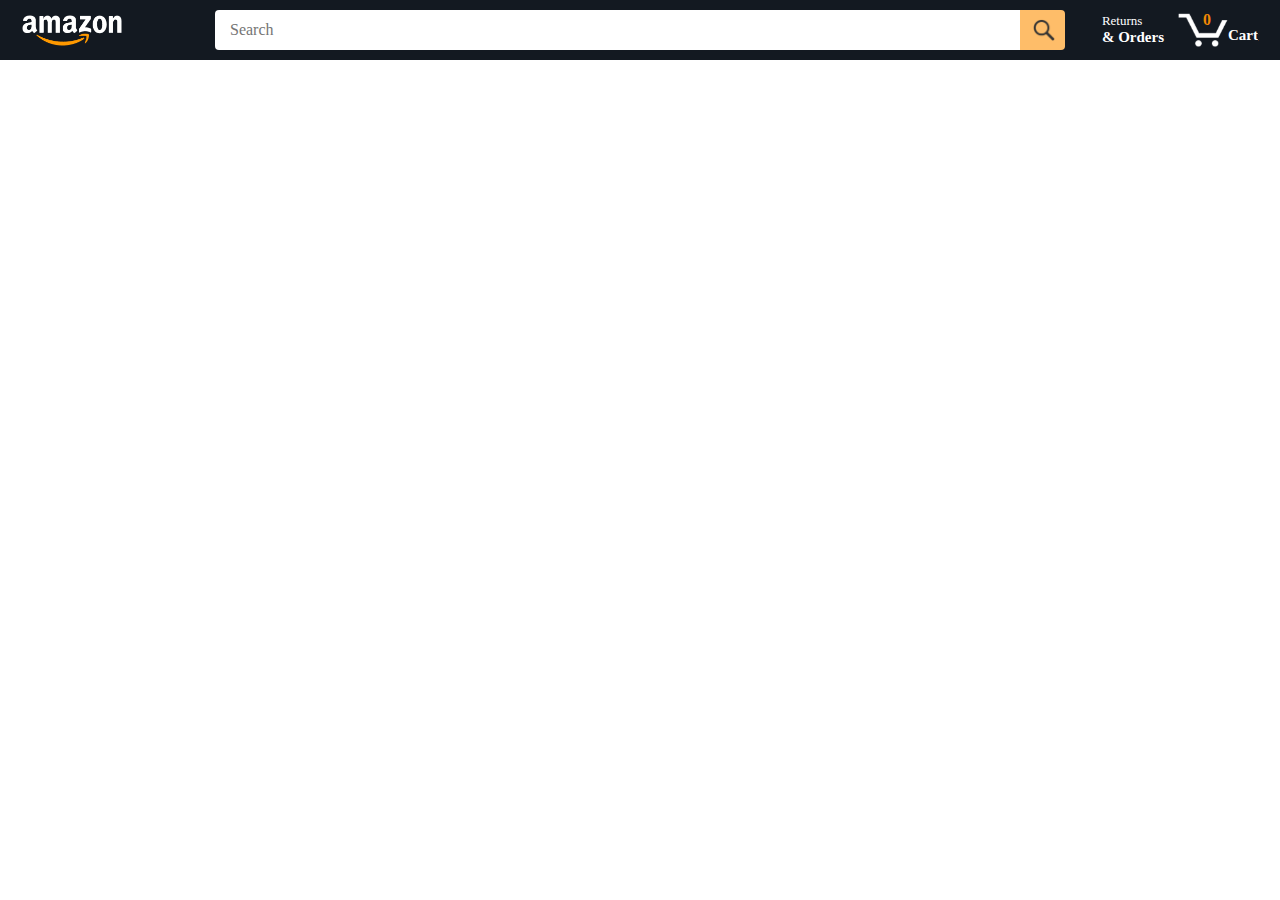
==== main/amazon.html @ f91cff51 "Initial files" ====
<!DOCTYPE html>
<html>
  <head>
    <title>Amazon Project</title>

    <!-- This code is needed for responsive design to work.
      (Responsive design = make the website look good on
      smaller screen sizes like a phone or a tablet). -->
    <meta name="viewport" content="width=device-width, initial-scale=1">



    <!-- Here are the CSS files for this page. -->
    <link rel="stylesheet" href="styles/shared/general.css">
    <link rel="stylesheet" href="styles/shared/amazon-header.css">
    <link rel="stylesheet" href="styles/pages/amazon.css">
  </head>
  <body>
    <div class="amazon-header">
      <div class="amazon-header-left-section">
        <a href="amazon.html" class="header-link">
          <img class="amazon-logo"
            src="images/amazon-logo-white.png">
          <img class="amazon-mobile-logo"
            src="images/amazon-mobile-logo-white.png">
        </a>
      </div>

      <div class="amazon-header-middle-section">
        <input class="search-bar" type="text" placeholder="Search">

        <button class="search-button">
          <img class="search-icon" src="images/icons/search-icon.png">
        </button>
      </div>

      <div class="amazon-header-right-section">
        <a class="orders-link header-link" href="orders.html">
          <span class="returns-text">Returns</span>
          <span class="orders-text">& Orders</span>
        </a>

        <a class="cart-link header-link" href="checkout.html">
          <img class="cart-icon" src="images/icons/cart-icon.png">
          <div class="cart-quantity js-cart-quantity">0</div>
          <div class="cart-text">Cart</div>
        </a>
      </div>
    </div>

    <div class="main">
      <div class="products-grid js-products-grid">
      </div>
    </div>

    <script type="module" src="scripts/amazon.js"></script>
  </body>
</html>
---- main/styles/shared/general.css ----
body {
  font-family: Krub;
  color: rgb(33, 33, 33);
  /* The <body> element has a default margin of 8px
     on all sides. This removes the default margins. */
  margin: 0;
}

/* <p> elements have a default margin on the top
   and bottom. This removes the default margins. */
p {
  margin: 0;
}

button {
  cursor: pointer;
}

select {
  cursor: pointer;
}

input, select, button {
  font-family: Krub;
}

.button-primary {
  color: rgb(33, 33, 33);
  background-color: rgb(255, 216, 20);
  border: 1px solid rgb(252, 210, 0);
  border-radius: 8px;
  cursor: pointer;
  box-shadow: 0 2px 5px rgba(213, 217, 217, 0.5);
}

.button-primary:hover {
  background-color: rgb(247, 202, 0);
  border: 1px solid rgb(242, 194, 0);
}

.button-primary:active {
  background: rgb(255, 216, 20);
  border-color: rgb(252, 210, 0);
  box-shadow: none;
}

.button-secondary {
  color: rgb(33, 33, 33);
  background: white;
  border: 1px solid rgb(213, 217, 217);
  border-radius: 8px;
  cursor: pointer;
  box-shadow: 0 2px 5px rgba(213, 217, 217, 0.5);
}

.button-secondary:hover {
  background-color: rgb(247, 250, 250);
}

.button-secondary:active {
  background-color: rgb(237, 253, 255);
  box-shadow: none;
}

/* These styles will limit text to 2 lines. Anything
   beyond 2 lines will be replaced with "..."
   You can find this code by using an A.I. tool or by
   searching in Google.
   https://css-tricks.com/almanac/properties/l/line-clamp/ */
.limit-text-to-2-lines {
  display: -webkit-box;
  -webkit-line-clamp: 2;
  -webkit-box-orient: vertical;
  overflow: hidden;
}

.link-primary {
  color: rgb(1, 124, 182);
  cursor: pointer;
}

.link-primary:hover {
  color: rgb(196, 80, 0);
}

/* Styles for dropdown selectors. */
select {
  color: rgb(33, 33, 33);
  background-color: rgb(240, 240, 240);
  border: 1px solid rgb(213, 217, 217);
  border-radius: 8px;
  padding: 3px 5px;
  font-size: 15px;
  cursor: pointer;
  box-shadow: 0 2px 5px rgba(213, 217, 217, 0.5);
}

select:focus,
input:focus {
  outline: 2px solid rgb(255, 153, 0);
}
---- main/styles/shared/amazon-header.css ----
.amazon-header {
  background-color: rgb(19, 25, 33);
  color: white;
  padding-left: 15px;
  padding-right: 15px;

  display: flex;
  align-items: center;
  justify-content: space-between;

  position: fixed;
  top: 0;
  left: 0;
  right: 0;
  height: 60px;
}

.amazon-header-left-section {
  width: 180px;
}

@media (max-width: 800px) {
  .amazon-header-left-section {
    width: unset;
  }
}

.header-link {
  display: inline-block;
  padding: 6px;
  border-radius: 2px;
  cursor: pointer;
  text-decoration: none;
  border: 1px solid rgba(0, 0, 0, 0);
}

.header-link:hover {
  border: 1px solid white;
}

.amazon-logo {
  width: 100px;
  margin-top: 5px;
}

.amazon-mobile-logo {
  display: none;
}

@media (max-width: 575px) {
  .amazon-logo {
    display: none;
  }

  .amazon-mobile-logo {
    display: block;
    height: 35px;
    margin-top: 5px;
  }
}

.amazon-header-middle-section {
  flex: 1;
  max-width: 850px;
  margin-left: 10px;
  margin-right: 10px;
  display: flex;
}

.search-bar {
  flex: 1;
  width: 0;
  font-size: 16px;
  height: 38px;
  padding-left: 15px;
  border: none;
  border-top-left-radius: 4px;
  border-bottom-left-radius: 4px;
  border-top-right-radius: 0;
  border-bottom-right-radius: 0;
}

.search-button {
  background-color: rgb(254, 189, 105);
  border: none;
  width: 45px;
  height: 40px;
  border-top-right-radius: 4px;
  border-bottom-right-radius: 4px;
  flex-shrink: 0;
}

.search-icon {
  height: 22px;
  margin-left: 2px;
  margin-top: 3px;
}

.amazon-header-right-section {
  width: 180px;
  flex-shrink: 0;
  display: flex;
  justify-content: end;
}

.orders-link {
  color: white;
}

.returns-text {
  display: block;
  font-size: 13px;
}

.orders-text {
  display: block;
  font-size: 15px;
  font-weight: 700;
}

.cart-link {
  color: white;
  display: flex;
  align-items: center;
  position: relative;
}

.cart-icon {
  width: 50px;
}

.cart-text {
  margin-top: 12px;
  font-size: 15px;
  font-weight: 700;
}

.cart-quantity {
  color: rgb(240, 136, 4);
  font-size: 16px;
  font-weight: 700;

  position: absolute;
  top: 4px;
  left: 22px;
  
  width: 26px;
  text-align: center;
}
---- main/styles/pages/amazon.css ----
.main {
  margin-top: 60px;
}

.products-grid {
  display: grid;

  /* - In CSS Grid, 1fr means a column will take up the
       remaining space in the grid.
     - If we write 1fr 1fr ... 1fr; 8 times, this will
       divide the grid into 8 columns, each taking up an
       equal amount of the space.
     - repeat(8, 1fr); is a shortcut for repeating "1fr"
       8 times (instead of typing out "1fr" 8 times).
       repeat(...) is a special property that works with
       display: grid; */
  grid-template-columns: repeat(8, 1fr);
}

/* @media is used to create responsive design (making the
   website look good on any screen size). This @media
   means when the screen width is 2000px or less, we
   will divide the grid into 7 columns instead of 8. */
@media (max-width: 2000px) {
  .products-grid {
    grid-template-columns: repeat(7, 1fr);
  }
}

/* This @media means when the screen width is 1600px or
   less, we will divide the grid into 6 columns. */
@media (max-width: 1600px) {
  .products-grid {
    grid-template-columns: repeat(6, 1fr);
  }
}

@media (max-width: 1300px) {
  .products-grid {
    grid-template-columns: repeat(5, 1fr);
  }
}

@media (max-width: 1000px) {
  .products-grid {
    grid-template-columns: repeat(4, 1fr);
  }
}

@media (max-width: 800px) {
  .products-grid {
    grid-template-columns: repeat(3, 1fr);
  }
}

@media (max-width: 575px) {
  .products-grid {
    grid-template-columns: repeat(2, 1fr);
  }
}

@media (max-width: 450px) {
  .products-grid {
    grid-template-columns: 1fr;
  }
}

.product-container {
  padding-top: 40px;
  padding-bottom: 25px;
  padding-left: 25px;
  padding-right: 25px;

  border-right: 1px solid rgb(231, 231, 231);
  border-bottom: 1px solid rgb(231, 231, 231);

  display: flex;
  flex-direction: column;
}

.product-image-container {
  display: flex;
  justify-content: center;
  align-items: center;

  height: 180px;
  margin-bottom: 20px;
}

.product-image {
  /* Images will overflow their container by default. To
    prevent this, we set max-width and max-height to 100%
    so they stay inside their container. */
  max-width: 100%;
  max-height: 100%;
}

.product-name {
  height: 40px;
  margin-bottom: 5px;
}

.product-rating-container {
  display: flex;
  align-items: center;
  margin-bottom: 10px;
}

.product-rating-stars {
  width: 100px;
  margin-right: 6px;
}

.product-rating-count {
  color: rgb(1, 124, 182);
  cursor: pointer;
  margin-top: 3px;
}

.product-price {
  font-weight: 700;
  margin-bottom: 10px;
}

.product-quantity-container {
  margin-bottom: 17px;
}

.product-spacer {
  flex: 1;
}

.added-to-cart {
  color: rgb(6, 125, 98);
  font-size: 16px;

  display: flex;
  align-items: center;
  margin-bottom: 8px;

  /* At first, the "Added to cart" message will
     be invisible. Use JavaScript to change the
     opacity and make it visible. */
  opacity: 0;
}

.added-to-cart img {
  height: 20px;
  margin-right: 5px;
}

.add-to-cart-button {
  width: 100%;
  padding: 8px;
  border-radius: 12px;
}
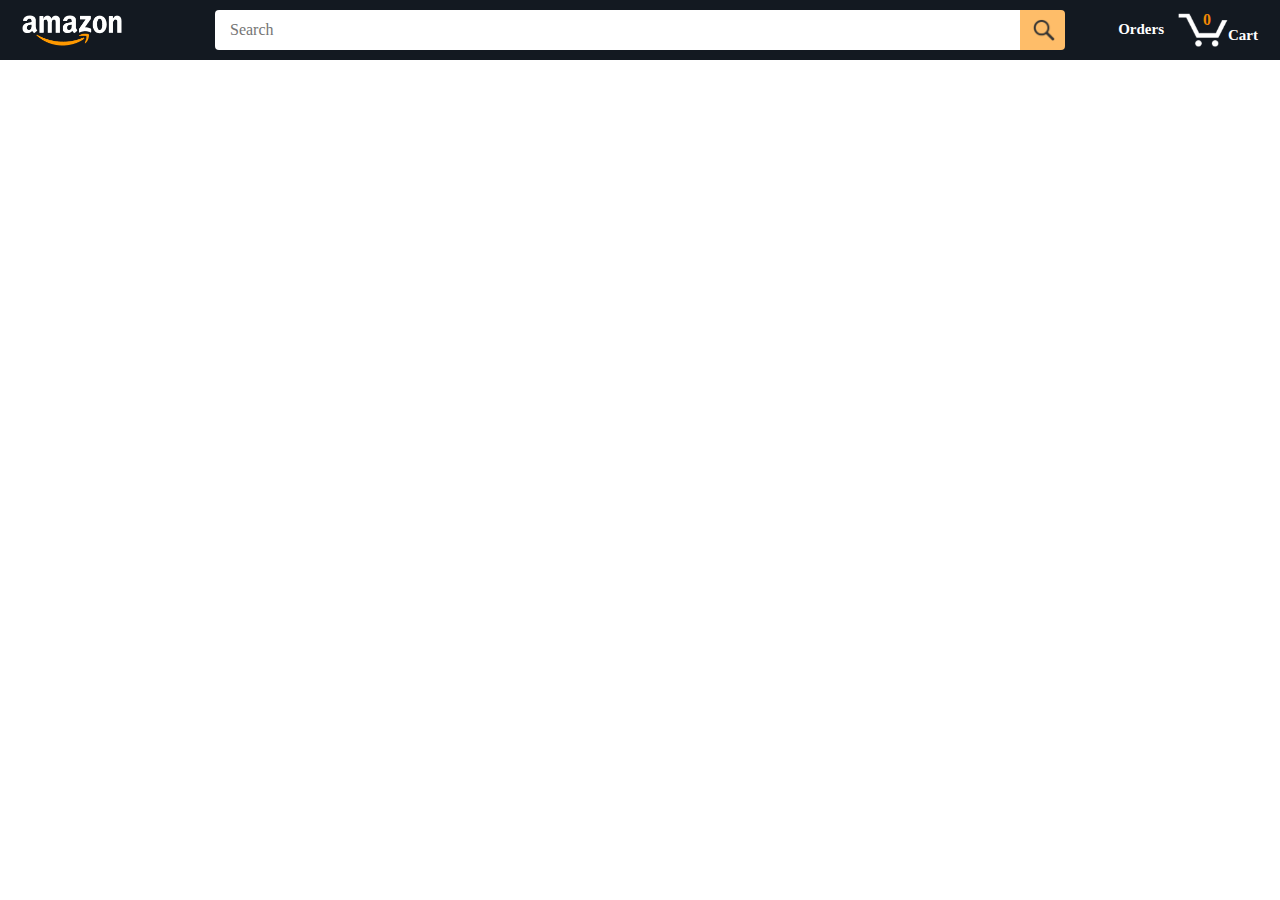
==== commit eb3cc844: "fixed 'some' of the file names" ====
--- a/main/amazon.html
+++ b/main/amazon.html
@@ -11,9 +11,9 @@
 
 
     <!-- Here are the CSS files for this page. -->
-    <link rel="stylesheet" href="styles/shared/general.css">
-    <link rel="stylesheet" href="styles/shared/amazon-header.css">
-    <link rel="stylesheet" href="styles/pages/amazon.css">
+    <link rel="stylesheet" href="styles/shared/styles.css">
+    <link rel="stylesheet" href="styles/shared/main-header.css">
+    <link rel="stylesheet" href="styles/pages/main.css">
   </head>
   <body>
     <div class="amazon-header">
@@ -36,8 +36,7 @@
 
       <div class="amazon-header-right-section">
         <a class="orders-link header-link" href="orders.html">
-          <span class="returns-text">Returns</span>
-          <span class="orders-text">& Orders</span>
+          <span class="orders-text">Orders</span>
         </a>
 
         <a class="cart-link header-link" href="checkout.html">
@@ -53,6 +52,6 @@
       </div>
     </div>
 
-    <script type="module" src="scripts/amazon.js"></script>
+    <script type="module" src="scripts/script.js"></script>
   </body>
 </html>
--- a/main/styles/shared/styles.css
+++ b/main/styles/shared/styles.css
@@ -0,0 +1,101 @@
+body {
+  font-family: Krub;
+  color: rgb(33, 33, 33);
+  /* The <body> element has a default margin of 8px
+     on all sides. This removes the default margins. */
+  margin: 0;
+}
+
+/* <p> elements have a default margin on the top
+   and bottom. This removes the default margins. */
+p {
+  margin: 0;
+}
+
+button {
+  cursor: pointer;
+}
+
+select {
+  cursor: pointer;
+}
+
+input, select, button {
+  font-family: Krub;
+}
+
+.button-primary {
+  color: rgb(33, 33, 33);
+  background-color: rgb(255, 216, 20);
+  border: 1px solid rgb(252, 210, 0);
+  border-radius: 8px;
+  cursor: pointer;
+  box-shadow: 0 2px 5px rgba(213, 217, 217, 0.5);
+}
+
+.button-primary:hover {
+  background-color: rgb(247, 202, 0);
+  border: 1px solid rgb(242, 194, 0);
+}
+
+.button-primary:active {
+  background: rgb(255, 216, 20);
+  border-color: rgb(252, 210, 0);
+  box-shadow: none;
+}
+
+.button-secondary {
+  color: rgb(33, 33, 33);
+  background: white;
+  border: 1px solid rgb(213, 217, 217);
+  border-radius: 8px;
+  cursor: pointer;
+  box-shadow: 0 2px 5px rgba(213, 217, 217, 0.5);
+}
+
+.button-secondary:hover {
+  background-color: rgb(247, 250, 250);
+}
+
+.button-secondary:active {
+  background-color: rgb(237, 253, 255);
+  box-shadow: none;
+}
+
+/* These styles will limit text to 2 lines. Anything
+   beyond 2 lines will be replaced with "..."
+   You can find this code by using an A.I. tool or by
+   searching in Google.
+   https://css-tricks.com/almanac/properties/l/line-clamp/ */
+.limit-text-to-2-lines {
+  display: -webkit-box;
+  -webkit-line-clamp: 2;
+  -webkit-box-orient: vertical;
+  overflow: hidden;
+}
+
+.link-primary {
+  color: rgb(1, 124, 182);
+  cursor: pointer;
+}
+
+.link-primary:hover {
+  color: rgb(196, 80, 0);
+}
+
+/* Styles for dropdown selectors. */
+select {
+  color: rgb(33, 33, 33);
+  background-color: rgb(240, 240, 240);
+  border: 1px solid rgb(213, 217, 217);
+  border-radius: 8px;
+  padding: 3px 5px;
+  font-size: 15px;
+  cursor: pointer;
+  box-shadow: 0 2px 5px rgba(213, 217, 217, 0.5);
+}
+
+select:focus,
+input:focus {
+  outline: 2px solid rgb(255, 153, 0);
+}--- a/main/styles/shared/main-header.css
+++ b/main/styles/shared/main-header.css
@@ -0,0 +1,151 @@
+.amazon-header {
+  background-color: rgb(19, 25, 33);
+  color: white;
+  padding-left: 15px;
+  padding-right: 15px;
+
+  display: flex;
+  align-items: center;
+  justify-content: space-between;
+
+  position: fixed;
+  top: 0;
+  left: 0;
+  right: 0;
+  height: 60px;
+}
+
+.amazon-header-left-section {
+  width: 180px;
+}
+
+@media (max-width: 800px) {
+  .amazon-header-left-section {
+    width: unset;
+  }
+}
+
+.header-link {
+  display: inline-block;
+  padding: 6px;
+  border-radius: 2px;
+  cursor: pointer;
+  text-decoration: none;
+  border: 1px solid rgba(0, 0, 0, 0);
+}
+
+.header-link:hover {
+  border: 1px solid white;
+}
+
+.amazon-logo {
+  width: 100px;
+  margin-top: 5px;
+}
+
+.amazon-mobile-logo {
+  display: none;
+}
+
+@media (max-width: 575px) {
+  .amazon-logo {
+    display: none;
+  }
+
+  .amazon-mobile-logo {
+    display: block;
+    height: 35px;
+    margin-top: 5px;
+  }
+}
+
+.amazon-header-middle-section {
+  flex: 1;
+  max-width: 850px;
+  margin-left: 10px;
+  margin-right: 10px;
+  display: flex;
+}
+
+.search-bar {
+  flex: 1;
+  width: 0;
+  font-size: 16px;
+  height: 38px;
+  padding-left: 15px;
+  border: none;
+  border-top-left-radius: 4px;
+  border-bottom-left-radius: 4px;
+  border-top-right-radius: 0;
+  border-bottom-right-radius: 0;
+}
+
+.search-button {
+  background-color: rgb(254, 189, 105);
+  border: none;
+  width: 45px;
+  height: 40px;
+  border-top-right-radius: 4px;
+  border-bottom-right-radius: 4px;
+  flex-shrink: 0;
+}
+
+.search-icon {
+  height: 22px;
+  margin-left: 2px;
+  margin-top: 3px;
+}
+
+.amazon-header-right-section {
+  width: 180px;
+  flex-shrink: 0;
+  display: flex;
+  justify-content: end;
+}
+
+.orders-link {
+  color: white;
+  margin-block: auto;
+}
+
+.returns-text {
+  display: block;
+  font-size: 13px;
+}
+
+.orders-text {
+  display: block;
+  font-size: 15px;
+  font-weight: 700;
+
+}
+
+.cart-link {
+  color: white;
+  display: flex;
+  align-items: center;
+  position: relative;
+}
+
+.cart-icon {
+  width: 50px;
+}
+
+.cart-text {
+  margin-top: 12px;
+  font-size: 15px;
+  font-weight: 700;
+}
+
+.cart-quantity {
+  color: rgb(240, 136, 4);
+  font-size: 16px;
+  font-weight: 700;
+
+  position: absolute;
+  top: 4px;
+  left: 22px;
+  
+  width: 26px;
+  text-align: center;
+}
--- a/main/styles/pages/main.css
+++ b/main/styles/pages/main.css
@@ -0,0 +1,156 @@
+.main {
+  margin-top: 60px;
+}
+
+.products-grid {
+  display: grid;
+
+  /* - In CSS Grid, 1fr means a column will take up the
+       remaining space in the grid.
+     - If we write 1fr 1fr ... 1fr; 8 times, this will
+       divide the grid into 8 columns, each taking up an
+       equal amount of the space.
+     - repeat(8, 1fr); is a shortcut for repeating "1fr"
+       8 times (instead of typing out "1fr" 8 times).
+       repeat(...) is a special property that works with
+       display: grid; */
+  grid-template-columns: repeat(8, 1fr);
+}
+
+/* @media is used to create responsive design (making the
+   website look good on any screen size). This @media
+   means when the screen width is 2000px or less, we
+   will divide the grid into 7 columns instead of 8. */
+@media (max-width: 2000px) {
+  .products-grid {
+    grid-template-columns: repeat(7, 1fr);
+  }
+}
+
+/* This @media means when the screen width is 1600px or
+   less, we will divide the grid into 6 columns. */
+@media (max-width: 1600px) {
+  .products-grid {
+    grid-template-columns: repeat(6, 1fr);
+  }
+}
+
+@media (max-width: 1300px) {
+  .products-grid {
+    grid-template-columns: repeat(5, 1fr);
+  }
+}
+
+@media (max-width: 1000px) {
+  .products-grid {
+    grid-template-columns: repeat(4, 1fr);
+  }
+}
+
+@media (max-width: 800px) {
+  .products-grid {
+    grid-template-columns: repeat(3, 1fr);
+  }
+}
+
+@media (max-width: 575px) {
+  .products-grid {
+    grid-template-columns: repeat(2, 1fr);
+  }
+}
+
+@media (max-width: 450px) {
+  .products-grid {
+    grid-template-columns: 1fr;
+  }
+}
+
+.product-container {
+  padding-top: 40px;
+  padding-bottom: 25px;
+  padding-left: 25px;
+  padding-right: 25px;
+
+  border-right: 1px solid rgb(231, 231, 231);
+  border-bottom: 1px solid rgb(231, 231, 231);
+
+  display: flex;
+  flex-direction: column;
+}
+
+.product-image-container {
+  display: flex;
+  justify-content: center;
+  align-items: center;
+
+  height: 180px;
+  margin-bottom: 20px;
+}
+
+.product-image {
+  /* Images will overflow their container by default. To
+    prevent this, we set max-width and max-height to 100%
+    so they stay inside their container. */
+  max-width: 100%;
+  max-height: 100%;
+}
+
+.product-name {
+  height: 40px;
+  margin-bottom: 5px;
+}
+
+.product-rating-container {
+  display: flex;
+  align-items: center;
+  margin-bottom: 10px;
+}
+
+.product-rating-stars {
+  width: 100px;
+  margin-right: 6px;
+}
+
+.product-rating-count {
+  color: rgb(1, 124, 182);
+  cursor: pointer;
+  margin-top: 3px;
+}
+
+.product-price {
+  font-weight: 700;
+  margin-bottom: 10px;
+}
+
+.product-quantity-container {
+  margin-bottom: 17px;
+}
+
+.product-spacer {
+  flex: 1;
+}
+
+.added-to-cart {
+  color: rgb(6, 125, 98);
+  font-size: 16px;
+
+  display: flex;
+  align-items: center;
+  margin-bottom: 8px;
+
+  /* At first, the "Added to cart" message will
+     be invisible. Use JavaScript to change the
+     opacity and make it visible. */
+  opacity: 0;
+}
+
+.added-to-cart img {
+  height: 20px;
+  margin-right: 5px;
+}
+
+.add-to-cart-button {
+  width: 100%;
+  padding: 8px;
+  border-radius: 12px;
+}
